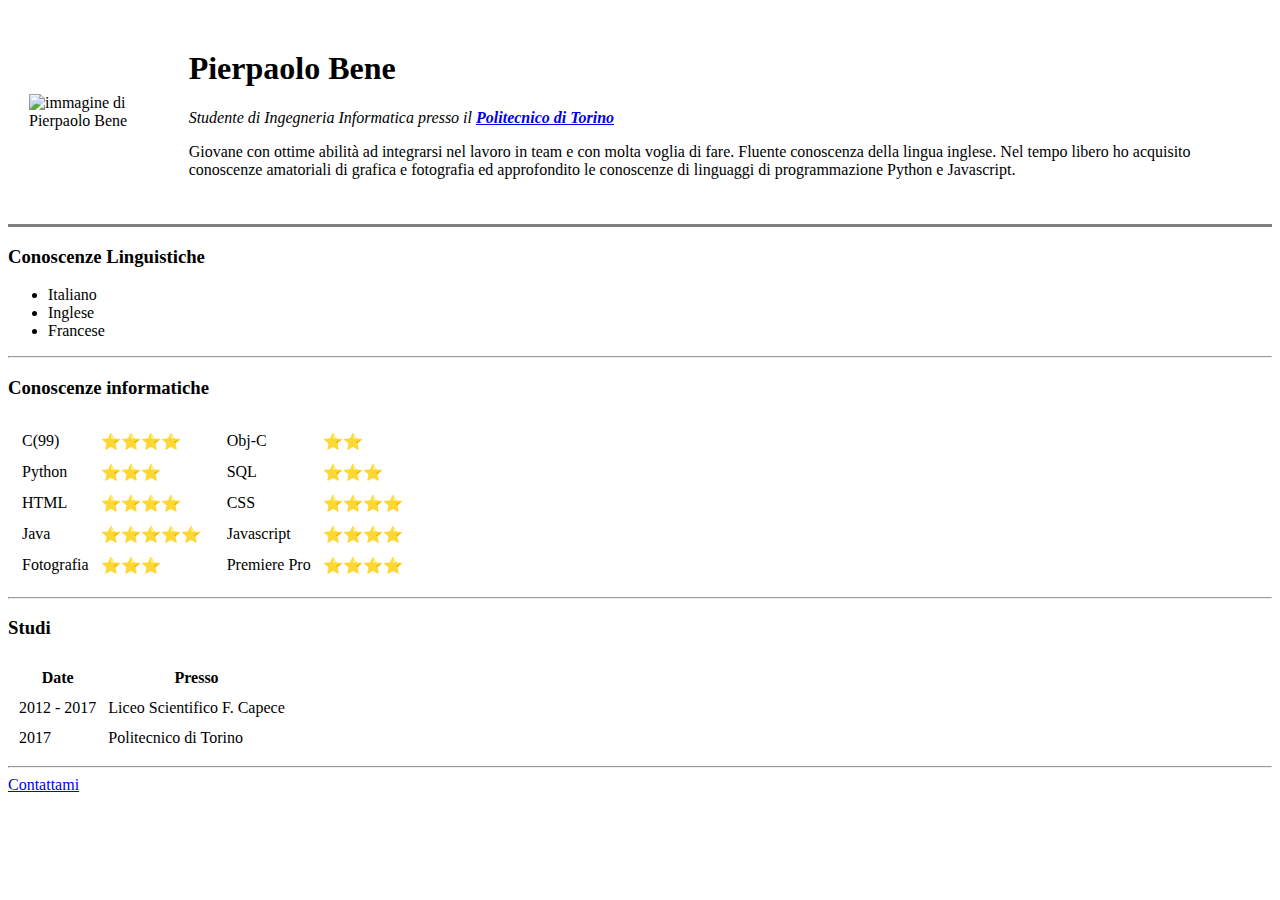
==== index.html @ 25776cb3 "Added initial CV website files" ====
<!DOCTYPE html>
<html lang="en">
  <head>
    <meta charset="UTF-8" />
    <title>Pierpaolo Bene - Politecnico di Torino</title>
  </head>
  <body>
    <table cellspacing="20">
      <tr>
        <td>
          <img
            src="images/PIERPAOLO-circle.png"
            alt="immagine di Pierpaolo Bene"
            width="200px"
            height="200px"
            .
          />
        </td>
        <td>
          <h1>Pierpaolo Bene</h1>
          <p>
            <em
              >Studente di Ingegneria Informatica presso il
              <strong
                ><a href="https://www.polito.it/"
                  >Politecnico di Torino</a
                ></strong
              ></em
            >
          </p>

          <p>
            Giovane con ottime abilità ad integrarsi nel lavoro in team e con
            molta voglia di fare. Fluente conoscenza della lingua inglese. Nel
            tempo libero ho acquisito conoscenze amatoriali di grafica e
            fotografia ed approfondito le conoscenze di linguaggi di
            programmazione Python e Javascript.
          </p>
        </td>
      </tr>
    </table>

    <hr size="3" noshade />

    <h3>Conoscenze Linguistiche</h3>
    <ul>
      <li>Italiano</li>
      <li>Inglese</li>
      <li>Francese</li>
    </ul>
<hr>
    <h3>Conoscenze informatiche</h3>
    <table>
      <tr>
        <td>
          <table cellspacing="10">
            <tr>
              <td>C(99)</td>
              <td>⭐⭐⭐⭐</td>
            </tr>
            <tr>
              <td>Python</td>
              <td>⭐⭐⭐</td>
            </tr>

            <tr>
              <td>HTML</td>
              <td>⭐⭐⭐⭐</td>
            </tr>
            <tr>
              <td>Java</td>
              <td>⭐⭐⭐⭐⭐</td>
            </tr>
            <tr>
              <td>Fotografia</td>
              <td>⭐⭐⭐</td>
            </tr>
          </table>
        </td>

        <td>
          <table cellspacing="10">
            <tr>
              <td>Obj-C</td>
              <td>⭐⭐</td>
            </tr>
            <tr>
              <td>SQL</td>
              <td>⭐⭐⭐</td>
            </tr>
            <tr>
              <td>CSS</td>
              <td>⭐⭐⭐⭐</td>
            </tr>
            <tr>
              <td>Javascript</td>
              <td>⭐⭐⭐⭐</td>
            </tr>
            <tr>
              <td>Premiere Pro</td>
              <td>⭐⭐⭐⭐</td>
            </tr>
          </table>
        </td>
      </tr>
    </table>
<hr>
    <h3>Studi</h3>

    <table cellspacing="10">
      <thead>
        <tr>
          <th>Date</th>
          <th>Presso</th>
        </tr>
      </thead>
      <tbody>
        <tr>
          <td>2012 - 2017</td>
          <td>Liceo Scientifico F. Capece</td>
        </tr>
        <tr>
          <td>2017</td>
          <td>Politecnico di Torino</td>
        </tr>
      </tbody>
    </table>
    <hr />
    <a href="contact-me.html">Contattami</a>
  </body>
</html>
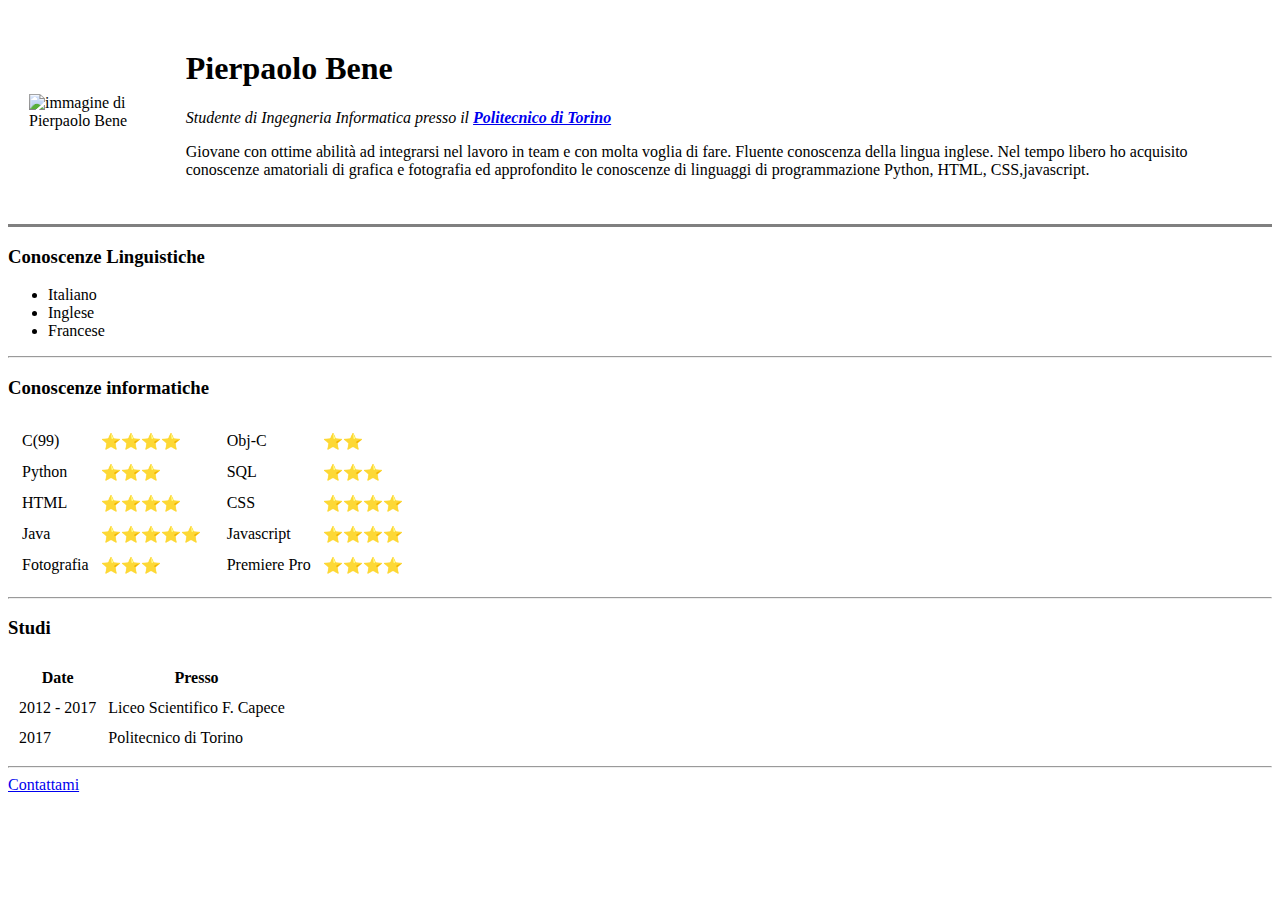
==== commit 0f3128d4: "Modificata descrizione iniziale" ====
--- a/index.html
+++ b/index.html
@@ -34,7 +34,7 @@
             molta voglia di fare. Fluente conoscenza della lingua inglese. Nel
             tempo libero ho acquisito conoscenze amatoriali di grafica e
             fotografia ed approfondito le conoscenze di linguaggi di
-            programmazione Python e Javascript.
+            programmazione Python, HTML, CSS,javascript.
           </p>
         </td>
       </tr>
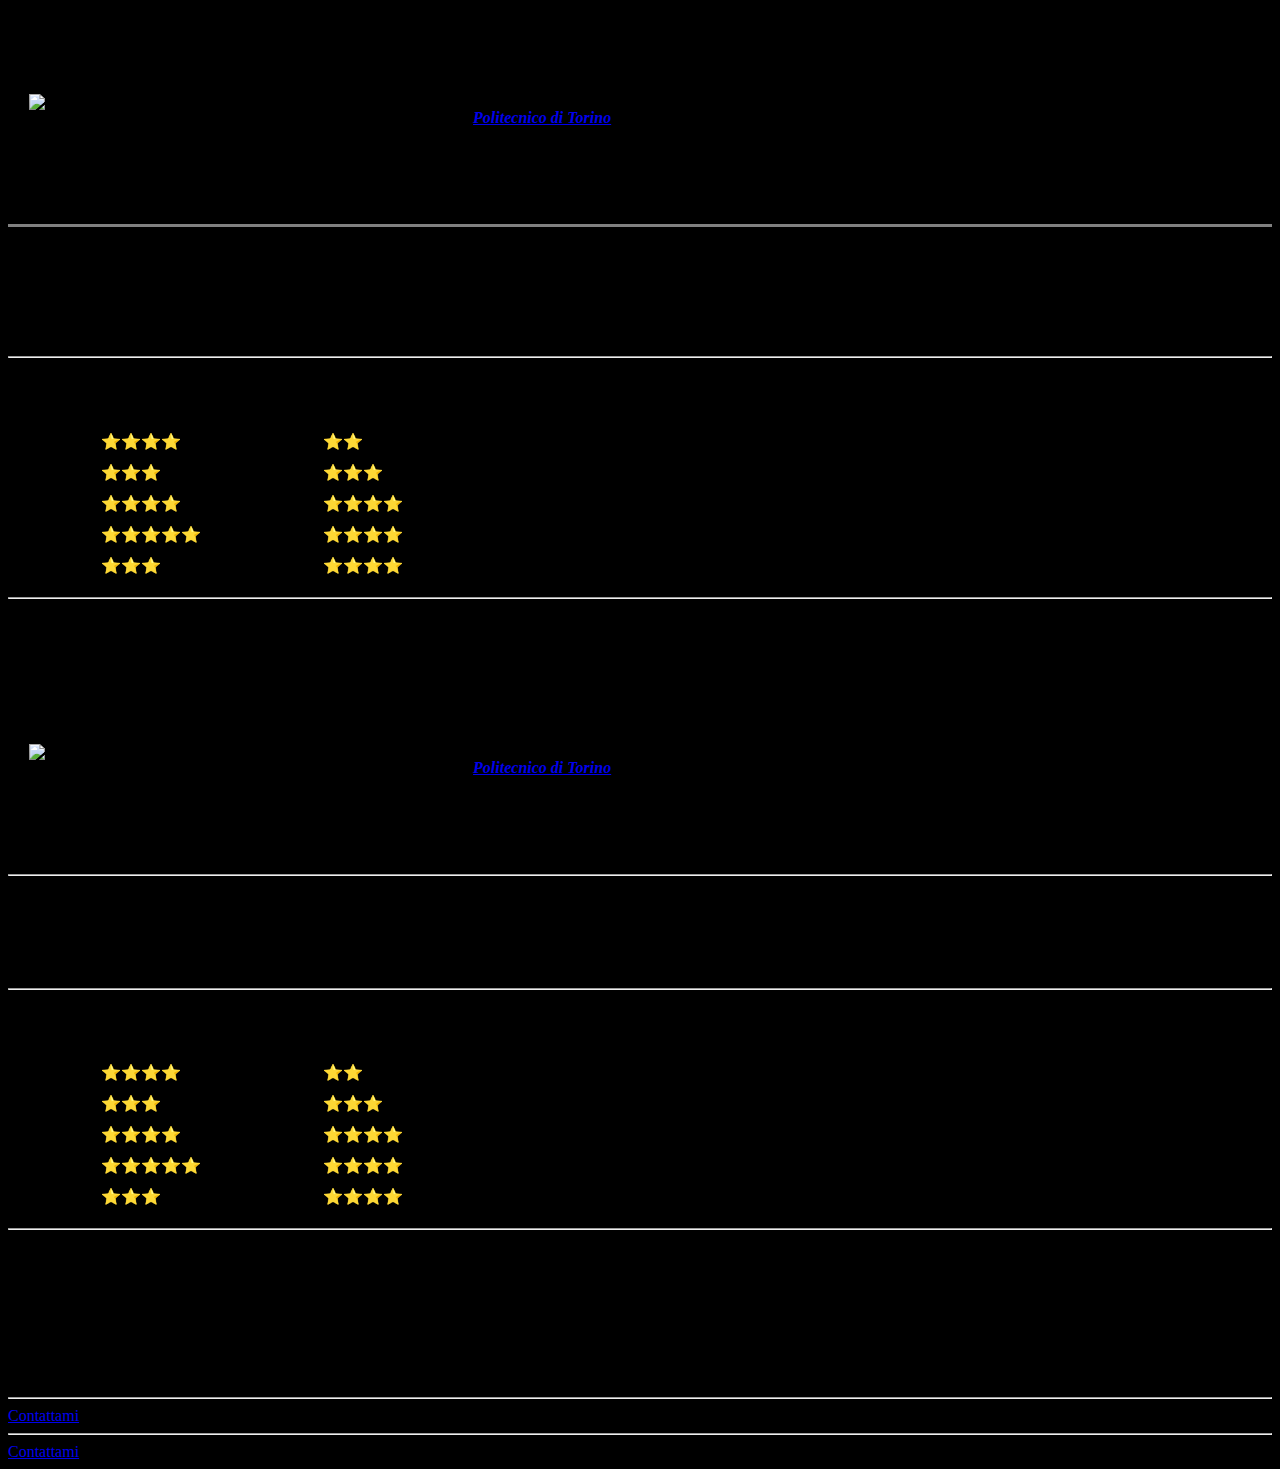
==== commit 648a6352: "Added css reference" ====
--- a/index.html
+++ b/index.html
@@ -107,7 +107,141 @@
 <hr>
     <h3>Studi</h3>
 
+    <table cellspacing="10<!DOCTYPE html>
+<html lang="en">
+  <head>
+    <meta charset="UTF-8" />
+    <title>Pierpaolo Bene - Politecnico di Torino</title>
+    
+    <link rel="stylesheet" href="css/styles.css">
+  </head>
+  
+  <body style="background-color: black;">
+    <table cellspacing="20">
+      <tr>
+        <td>
+          <img
+            src="images/PIERPAOLO-circle.png"
+            alt="immagine di Pierpaolo Bene"
+            width="200px"
+            height="200px"
+            .
+          />
+        </td>
+        <td>
+          <h1 id="heading">Pierpaolo Bene</h1>
+          <p>
+            <em
+              >Studente di Ingegneria Informatica presso il
+              <strong
+                ><a href="https://www.polito.it/"
+                  >Politecnico di Torino</a
+                ></strong
+              ></em
+            >
+          </p>
+
+          <p>
+            Giovane con ottime abilità ad integrarsi nel lavoro in team e con
+            molta voglia di fare. Fluente conoscenza della lingua inglese. Nel
+            tempo libero ho acquisito conoscenze amatoriali di grafica e
+            fotografia ed approfondito le conoscenze di linguaggi di
+            programmazione Python, HTML, CSS,javascript.
+          </p>
+          </p>
+        </td>
+      </tr>
+    </table>
+
+    <hr>
+
+    <h3>Conoscenze Linguistiche</h3>
+    <ul>
+      <li>Italiano</li>
+      <li>Inglese</li>
+    </ul>
+<hr>
+    <h3>Conoscenze informatiche</h3>
+    <table>
+      <tr>
+        <td>
+          <table cellspacing="10">
+            <tr>
+              <td>C(99)</td>
+              <td>⭐⭐⭐⭐</td>
+            </tr>
+            <tr>
+              <td>Python</td>
+              <td>⭐⭐⭐</td>
+            </tr>
+
+            <tr>
+              <td>HTML</td>
+              <td>⭐⭐⭐⭐</td>
+            </tr>
+            <tr>
+              <td>Java</td>
+              <td>⭐⭐⭐⭐⭐</td>
+            </tr>
+            <tr>
+              <td>Fotografia</td>
+              <td>⭐⭐⭐</td>
+            </tr>
+          </table>
+        </td>
+
+        <td>
+          <table cellspacing="10">
+            <tr>
+              <td>Obj-C</td>
+              <td>⭐⭐</td>
+            </tr>
+            <tr>
+              <td>SQL</td>
+              <td>⭐⭐⭐</td>
+            </tr>
+            <tr>
+              <td>CSS</td>
+              <td>⭐⭐⭐⭐</td>
+            </tr>
+            <tr>
+              <td>Javascript</td>
+              <td>⭐⭐⭐⭐</td>
+            </tr>
+            <tr>
+              <td>Premiere Pro</td>
+              <td>⭐⭐⭐⭐</td>
+            </tr>
+          </table>
+        </td>
+      </tr>
+    </table>
+<hr>
+    <h3>Studi</h3>
+
     <table cellspacing="10">
+      <thead>
+        <tr>
+          <th>Date</th>
+          <th>Presso</th>
+        </tr>
+      </thead>
+      <tbody>
+        <tr>
+          <td>2012 - 2017</td>
+          <td>Liceo Scientifico F. Capece</td>
+        </tr>
+        <tr>
+          <td>2017</td>
+          <td>Politecnico di Torino</td>
+        </tr>
+      </tbody>
+    </table>
+    <hr>
+    <a href="contact-me.html">Contattami</a>
+  </body>
+</html>
+
       <thead>
         <tr>
           <th>Date</th>
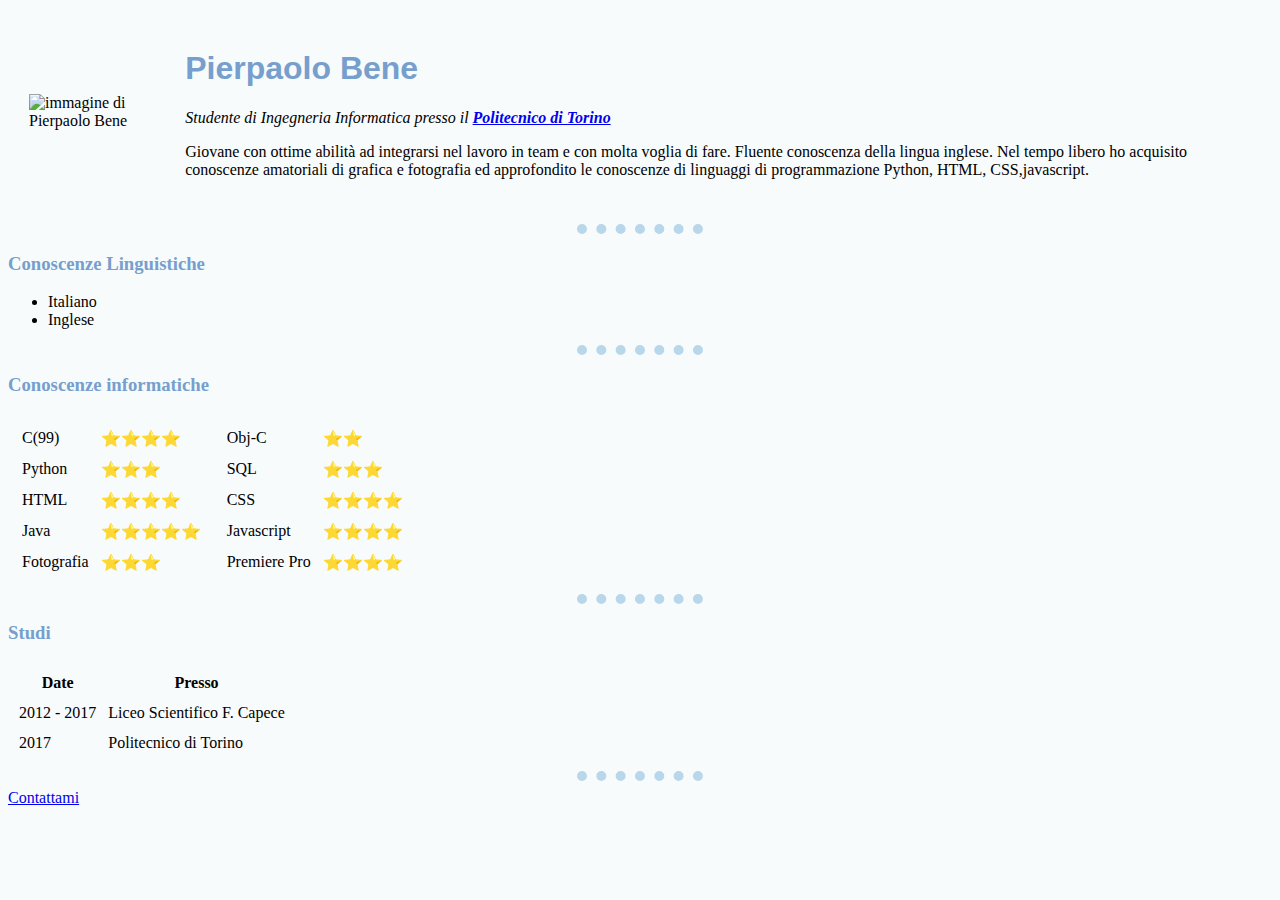
==== commit b1400a3f: "Css update" ====
--- a/index.html
+++ b/index.html
@@ -1,113 +1,4 @@
 <!DOCTYPE html>
-<html lang="en">
-  <head>
-    <meta charset="UTF-8" />
-    <title>Pierpaolo Bene - Politecnico di Torino</title>
-  </head>
-  <body>
-    <table cellspacing="20">
-      <tr>
-        <td>
-          <img
-            src="images/PIERPAOLO-circle.png"
-            alt="immagine di Pierpaolo Bene"
-            width="200px"
-            height="200px"
-            .
-          />
-        </td>
-        <td>
-          <h1>Pierpaolo Bene</h1>
-          <p>
-            <em
-              >Studente di Ingegneria Informatica presso il
-              <strong
-                ><a href="https://www.polito.it/"
-                  >Politecnico di Torino</a
-                ></strong
-              ></em
-            >
-          </p>
-
-          <p>
-            Giovane con ottime abilità ad integrarsi nel lavoro in team e con
-            molta voglia di fare. Fluente conoscenza della lingua inglese. Nel
-            tempo libero ho acquisito conoscenze amatoriali di grafica e
-            fotografia ed approfondito le conoscenze di linguaggi di
-            programmazione Python, HTML, CSS,javascript.
-          </p>
-        </td>
-      </tr>
-    </table>
-
-    <hr size="3" noshade />
-
-    <h3>Conoscenze Linguistiche</h3>
-    <ul>
-      <li>Italiano</li>
-      <li>Inglese</li>
-      <li>Francese</li>
-    </ul>
-<hr>
-    <h3>Conoscenze informatiche</h3>
-    <table>
-      <tr>
-        <td>
-          <table cellspacing="10">
-            <tr>
-              <td>C(99)</td>
-              <td>⭐⭐⭐⭐</td>
-            </tr>
-            <tr>
-              <td>Python</td>
-              <td>⭐⭐⭐</td>
-            </tr>
-
-            <tr>
-              <td>HTML</td>
-              <td>⭐⭐⭐⭐</td>
-            </tr>
-            <tr>
-              <td>Java</td>
-              <td>⭐⭐⭐⭐⭐</td>
-            </tr>
-            <tr>
-              <td>Fotografia</td>
-              <td>⭐⭐⭐</td>
-            </tr>
-          </table>
-        </td>
-
-        <td>
-          <table cellspacing="10">
-            <tr>
-              <td>Obj-C</td>
-              <td>⭐⭐</td>
-            </tr>
-            <tr>
-              <td>SQL</td>
-              <td>⭐⭐⭐</td>
-            </tr>
-            <tr>
-              <td>CSS</td>
-              <td>⭐⭐⭐⭐</td>
-            </tr>
-            <tr>
-              <td>Javascript</td>
-              <td>⭐⭐⭐⭐</td>
-            </tr>
-            <tr>
-              <td>Premiere Pro</td>
-              <td>⭐⭐⭐⭐</td>
-            </tr>
-          </table>
-        </td>
-      </tr>
-    </table>
-<hr>
-    <h3>Studi</h3>
-
-    <table cellspacing="10<!DOCTYPE html>
 <html lang="en">
   <head>
     <meta charset="UTF-8" />
@@ -116,7 +7,7 @@
     <link rel="stylesheet" href="css/styles.css">
   </head>
   
-  <body style="background-color: black;">
+  <body>
     <table cellspacing="20">
       <tr>
         <td>
@@ -241,25 +132,3 @@
     <a href="contact-me.html">Contattami</a>
   </body>
 </html>
-
-      <thead>
-        <tr>
-          <th>Date</th>
-          <th>Presso</th>
-        </tr>
-      </thead>
-      <tbody>
-        <tr>
-          <td>2012 - 2017</td>
-          <td>Liceo Scientifico F. Capece</td>
-        </tr>
-        <tr>
-          <td>2017</td>
-          <td>Politecnico di Torino</td>
-        </tr>
-      </tbody>
-    </table>
-    <hr />
-    <a href="contact-me.html">Contattami</a>
-  </body>
-</html>
--- a/css/styles.css
+++ b/css/styles.css
@@ -0,0 +1,23 @@
+body {
+  background-color: #f7fbfc;
+}
+
+hr {
+  border-style: none;
+  border-top-style: dotted;
+  border-color: #B9D7EA;
+  border-width: 10px;
+  width: 10%;
+}
+
+h1 {
+    color: #769FCD;
+}
+
+#heading {
+     font-family: 'Segoe UI', Tahoma, Geneva, Verdana, sans-serif;
+}
+h3 {
+    color: #769FCD;
+}
+
